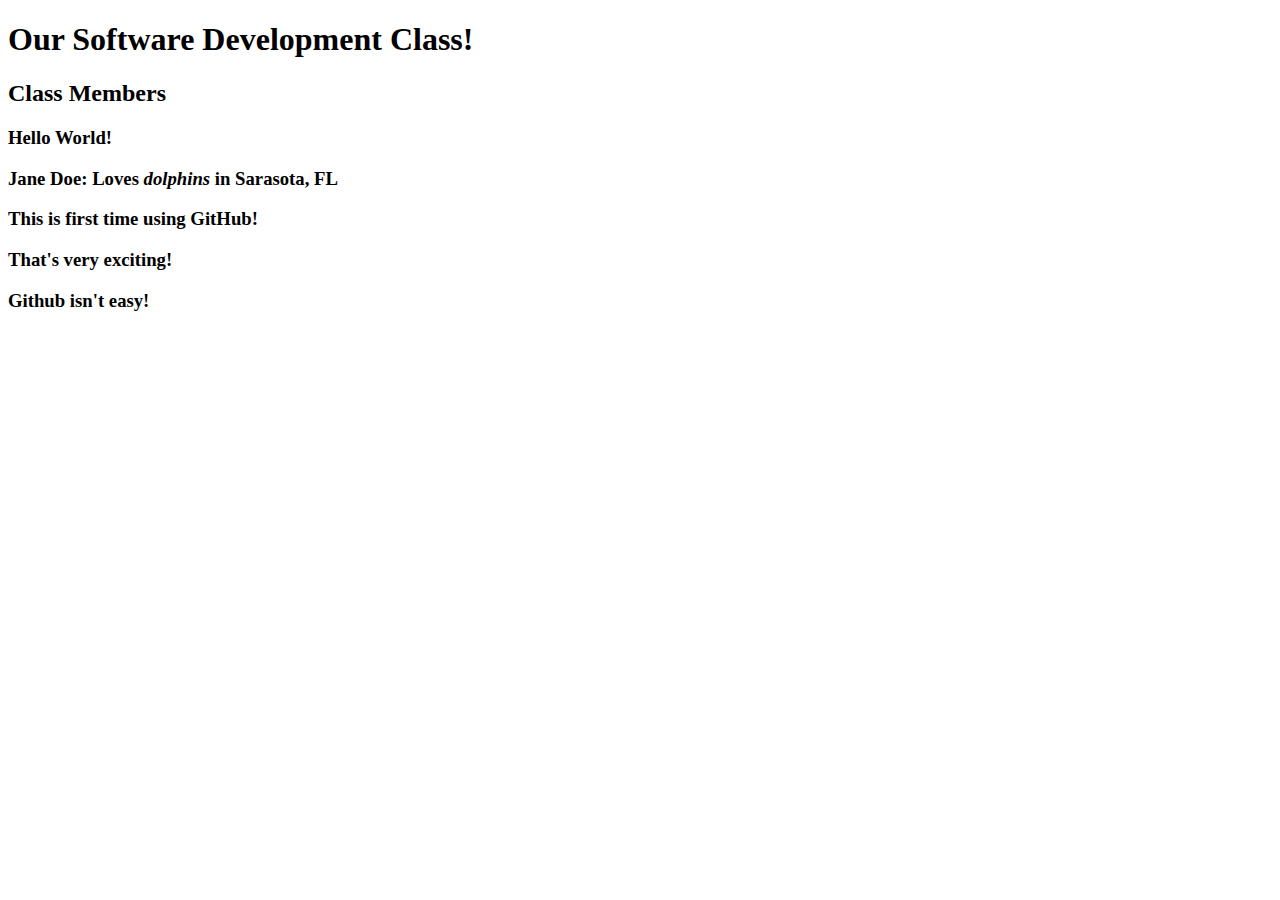
==== index.html @ 000dfd73 "Dino, Chris, and Carlo made some changes" ====
<!DOCTYPE html>
<html lang="en">
<head>
    <meta charset="UTF-8">
    <meta name="viewport" content="width=device-width, initial-scale=1.0">
    <title>Class Roster</title>
    <link rel="stylesheet" href="./style.css">
</head>
<body>
    <header>
        <nav>
            <h1>Our Software Development Class!</h1>
        </nav>
    </header>
    <main>
        <h2>Class Members</h2>
        <section class="container">
            <div class="jane-style">
                <h3>Hello World!</h3>
            </div>
            <!-- New HTML content goes here! -->
            <div class="my-style">
                <h3>Jane Doe: Loves <em>dolphins</em> in Sarasota, FL</h3>
            </div>
            
            
            
            <div class="code-ninja-style">
                <h3>This is first time using GitHub!</h3>
            </div>
            <div class="codys-styles">
                <h3>That's very exciting!</h3>
            </div>
            <div class="stans-styles">
                <h3>Github isn't easy!</h3>
            </div>
        </section>
    </main>
</body>
</html>
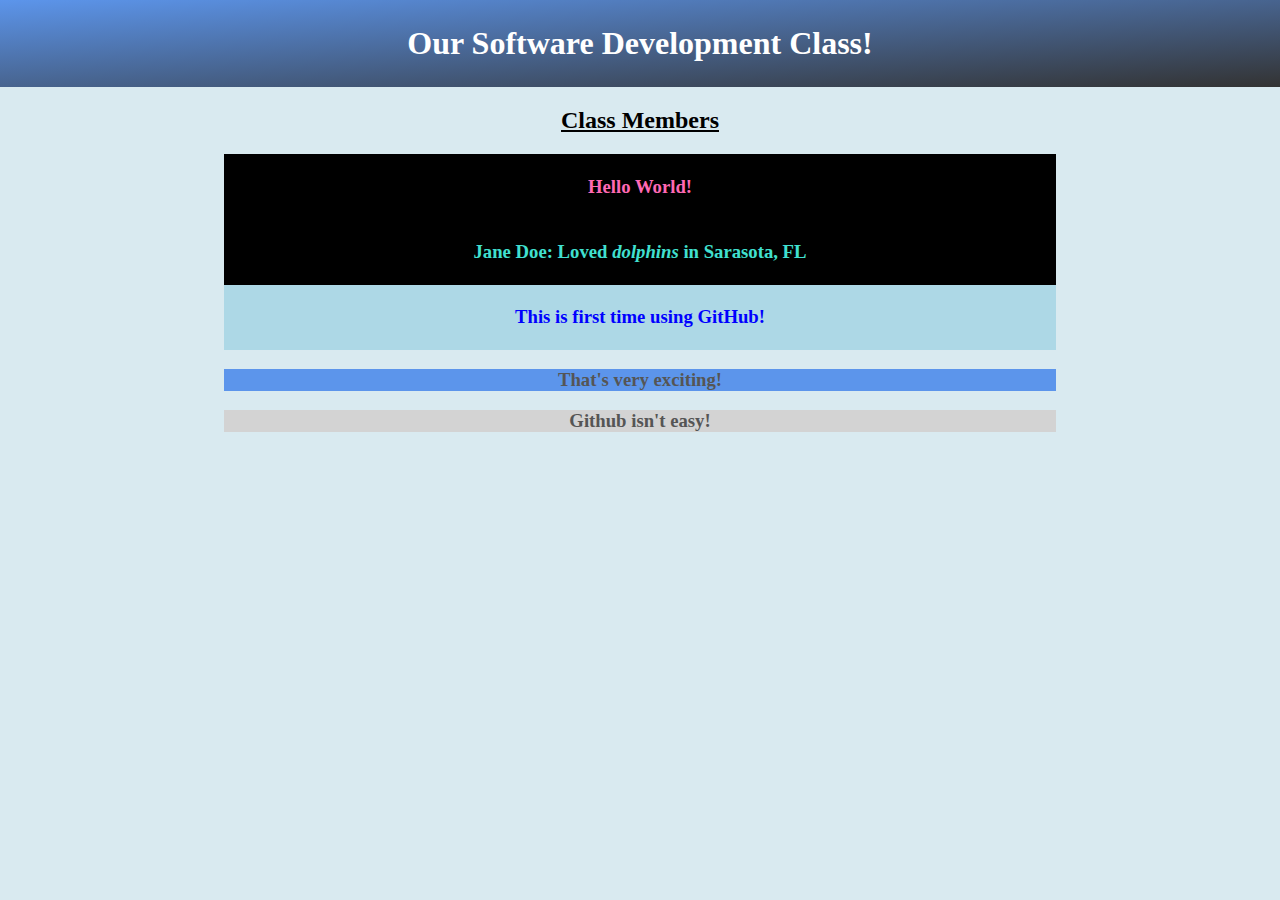
==== commit c58630dc: "added personal information to index.html" ====
--- a/index.html
+++ b/index.html
@@ -20,7 +20,7 @@
             </div>
             <!-- New HTML content goes here! -->
             <div class="my-style">
-                <h3>Jane Doe: Loves <em>dolphins</em> in Sarasota, FL</h3>
+                <h3>Jane Doe: Loved <em>dolphins</em> in Sarasota, FL</h3>
             </div>
             
             
--- a/style.css
+++ b/style.css
@@ -0,0 +1,57 @@
+/* Basic Styling - don't alter this part! */
+html,
+body {
+    margin: 0;
+    padding: 0;
+    text-align: center;
+    background-color: rgb(217, 234, 240);
+    color: #555;
+}
+header {
+    background: linear-gradient(to bottom right, rgb(92, 149, 235), #333);
+    color: white;
+    padding: 25px;
+}
+header h1 {
+    margin: 0;
+}
+main h2 {
+    color: black;
+    text-decoration: underline;
+}
+.container {
+    width: 65%;
+    margin: 0 auto;
+}
+
+/* Add Student Styles Below */
+.jane-style {
+    color: hotpink;
+    background-color: black;
+    padding: 3px;
+}
+
+.code-ninja-style {
+    color: blue;
+    background-color: lightblue;
+    padding: 3px;
+}
+
+.codys-styles {
+    background:rgb(92, 149, 235);
+}
+
+.stans-styles {
+    background-color:lightgray;
+}
+
+.my-bio {
+    background-color: green;
+    color: white;
+}
+
+.my-style {
+    color: turquoise;
+    background-color: black;
+    padding: 3px;
+}
